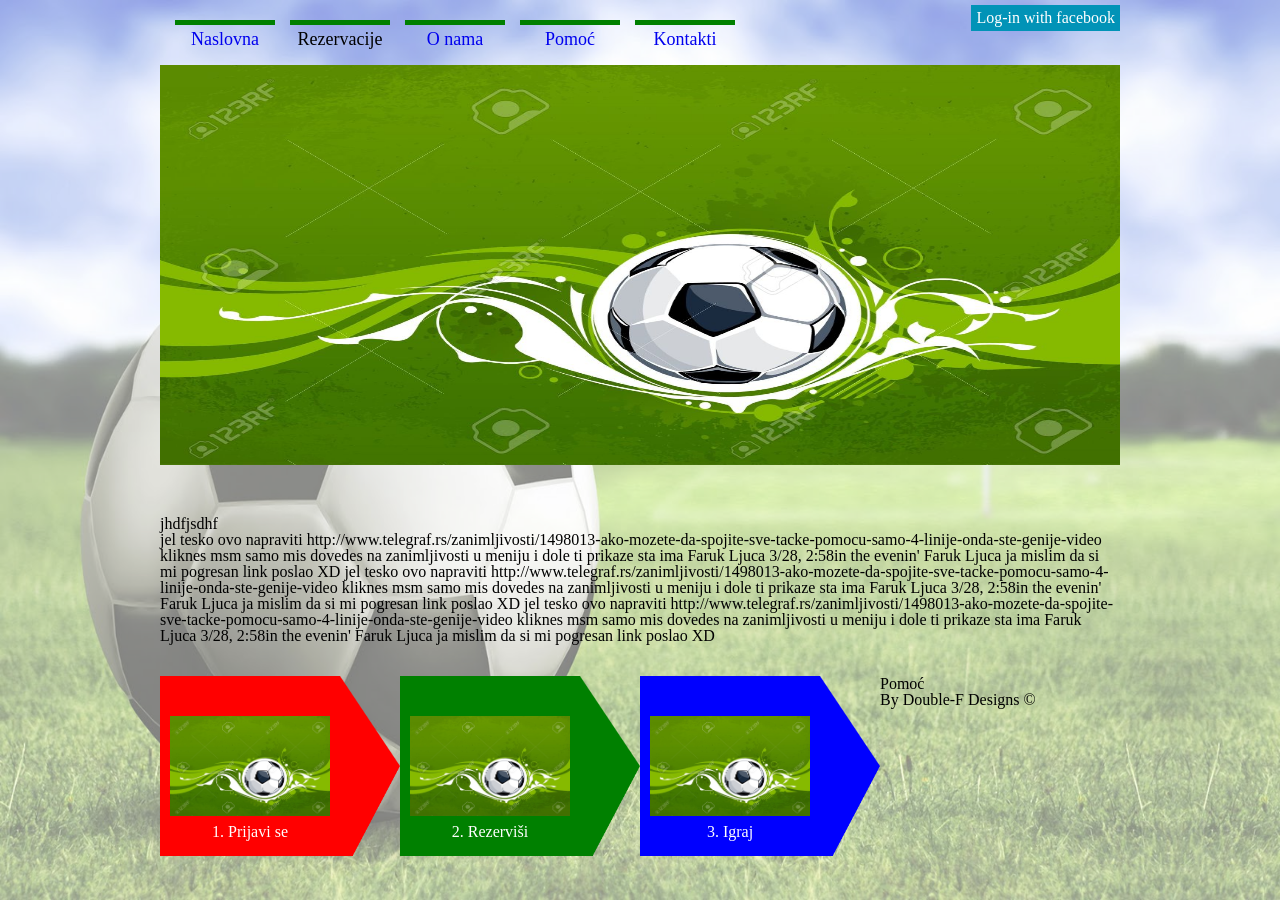
==== Termini.ba/index.html @ c822c672 "Dodao sve fajlove" ====
<!DOCTYPE html>
<html>
<head>
    <meta charset="UTF-8">
    <title>Termini.ba</title>
    <link href="stil.css" rel="stylesheet" type="text/css">
    <script src="skripte/jquery-2.1.3.js"></script>
    <!-- <script src="https://ajax.googleapis.com/ajax/libs/jquery/1.11.2/jquery.min.js"></script> -->
</head>
<body>

<img id="pozadina" src="slike/pozadina.jpg">

<div id="kontejner">
    <header>
        <nav>
            <ul>
                <li><a href="#">Naslovna</a></li>
                <li><a id="indexRezervacijeMeni">Rezervacije</a></li>
                <li id="indexRezervacijePodmeni">
                    <ul>
                        <li><a href="#">Fudbal</a></li>
                        <li><a href="#">Košarka</a></li>
                        <li><a href="#">Tenis</a></li>
                    </ul>
                </li>
                <li><a href="#">O nama</a></li>
                <li><a href="#">Pomoć</a></li>
                <li><a href="#">Kontakti</a></li>
            </ul>
        </nav>
    </header>
    <div id="login">
        Log-in with facebook
    </div>
    <div id="baner">
        <img src="slike/banner.jpg">
        <div id="opis">
            <article>
                <br><br><br>
                <h2>jhdfjsdhf</h2>
                <p>

                    jel tesko ovo napraviti
                    http://www.telegraf.rs/zanimljivosti/1498013-ako-mozete-da-spojite-sve-tacke-pomocu-samo-4-linije-onda-ste-genije-video
                    kliknes
                    msm samo mis dovedes na zanimljivosti
                    u meniju
                    i dole ti prikaze sta ima
                    Faruk Ljuca
                    3/28, 2:58in the evenin'
                    Faruk Ljuca
                    ja mislim da si mi pogresan link poslao XD
                    jel tesko ovo napraviti
                    http://www.telegraf.rs/zanimljivosti/1498013-ako-mozete-da-spojite-sve-tacke-pomocu-samo-4-linije-onda-ste-genije-video
                    kliknes
                    msm samo mis dovedes na zanimljivosti
                    u meniju
                    i dole ti prikaze sta ima
                    Faruk Ljuca
                    3/28, 2:58in the evenin'
                    Faruk Ljuca
                    ja mislim da si mi pogresan link poslao XD
                    jel tesko ovo napraviti
                    http://www.telegraf.rs/zanimljivosti/1498013-ako-mozete-da-spojite-sve-tacke-pomocu-samo-4-linije-onda-ste-genije-video
                    kliknes
                    msm samo mis dovedes na zanimljivosti
                    u meniju
                    i dole ti prikaze sta ima
                    Faruk Ljuca
                    3/28, 2:58in the evenin'
                    Faruk Ljuca
                    ja mislim da si mi pogresan link poslao XD
                    <br><br><br>
                </p>
            </article>
        </div>
        <div class="korak" id="jedan">
            <img src="slike/banner.jpg">
            <p>1. Prijavi se</p>
        </div>
        <canvas class="canvasKorak" id="canvasJedan"></canvas>
        <div class="korak" id="dva">
            <img src="slike/banner.jpg">
            <p>2. Rezerviši</p>
        </div>
        <canvas class="canvasKorak" id="canvasDva"></canvas>
        <div class="korak" id="tri">
            <img src="slike/banner.jpg">
            <p>3. Igraj</p>
        </div>
        <canvas class="canvasKorak" id="canvasTri"></canvas>
    </div>
    <main>
    <aside>
        <h2>Pomoć </h2>
        <!-- <iframe width="240" height="200" src="https://www.youtube.com/embed/ebXbLfLACGM?start=13&autoplay=1" frameborder="0" allowfullscreen></iframe> -->
    </aside>
    </main>
    <footer>
    <p>By Double-F Designs &copy;</p> <br><br>
    </footer>
</div>

<script src="skripte/rezervacije_podmeni_click.js"></script>
<script src="skripte/onload.js"></script>
</body>
</html>
---- Termini.ba/stil.css ----
/***   CSS reset   ***/
html, body, div, span, applet, object, iframe,
h1, h2, h3, h4, h5, h6, p, blockquote, pre,
a, abbr, acronym, address, big, cite, code,
del, dfn, em, img, ins, kbd, q, s, samp,
small, strike, strong, sub, sup, tt, var,
b, u, i, center,
dl, dt, dd, ol, ul, li,
fieldset, form, label, legend,
table, caption, tbody, tfoot, thead, tr, th, td,
article, aside, canvas, details, embed,
figure, figcaption, footer, header, hgroup,
menu, nav, output, ruby, section, summary,
time, mark, audio, video {
    margin: 0;
    padding: 0;
    border: 0;
    font-size: 100%;
    font: inherit;
    vertical-align: baseline;
}
/* HTML5 display-role reset for older browsers */
article, aside, details, figcaption, figure,
footer, header, hgroup, menu, nav, section {
    display: block;
}
body {
    line-height: 1;
}
ol, ul {
    list-style: none;
}
blockquote, q {
    quotes: none;
}
blockquote:before, blockquote:after,
q:before, q:after {
    content: '';
    content: none;
}
table {
    border-collapse: collapse;
    border-spacing: 0;
}

/***   Moj CSS   ***/

/***   Fiksiranje pozadinske slike   ***/
img#pozadina {
    position: fixed;
    width: 100%;
    height: 100%;
    z-index: -1;
    opacity: 0.5;
}

/***   Podmeni za rezervacije   ***/
li#indexRezervacijePodmeni {
    display: none;
    position: absolute;
    top: 60px;
    left: 306px;
    cursor: pointer;
}
details summary {
    cursor: ew-resize;
}
.naziv:hover {
    cursor: pointer;
}
li#indexRezervacijePodmeni > ul > li {
    background-color: green;
    padding: 10px 20px;
    margin: 5px;
}

li#indexRezervacijePodmeni > ul > li > a {
    text-decoration: none;
    color: white;
    text-align: center;
    font-size: large;
}



#kontejner {
    width: 960px;
    margin-left: auto;
    margin-right: auto;
}
img {
    width: 100%;
    height: 400px;
}
.korak {
    height: 180px;
    width: 180px;
    float: left;
    color: white;
    text-align: center;
}
.korak > img {
    width: 160px;
    height: 100px;
    margin: 40px auto 5px auto;
    float: none;
}
#jedan {
    background-color: red;
}
#dva {
    background-color: green;
}
#tri {
    background-color: blue;
}
.canvasKorak {
    width: 60px;
    height: 180px;
    float: left;
}

/***   Navigacija   ***/
nav {
    float: left;
    margin-top: 20px;
}
nav > ul > li {
    display: inline;
    float: left;
    padding-left: 15px;
}
nav > ul > li > a {
    display: block;
    width: 100px;
    height: 25px;
    text-align: center;
    text-decoration: none;
    padding-top: 5px;
    font-size: large;
    border-top-width: 5px;
    border-color: green;
    border-top-style: solid;
    margin-bottom: 10px;
}
nav > ul > li > a:hover {
    color: white;
    background-color: green;
    border-bottom-width: 5px;
    border-bottom-style: solid;
    margin-bottom: 5px;
}
#opis {
    float: left;
    width: 100%;
}
#login {
    float: right;
    color: white;
    background-color: #0193B7;
    padding: 5px;
    margin-top: 5px;
}
#rezervacije {
    position: relative;
    top:120px;
    left: 100px;
    float: none;
}
#rezervacije > ul >li {
    text-align: center;
    width: 120px;
    padding: 5px;
    float: none;
    background-color: #0193B7;
    color: white;
    border-bottom: 3px solid black;
}
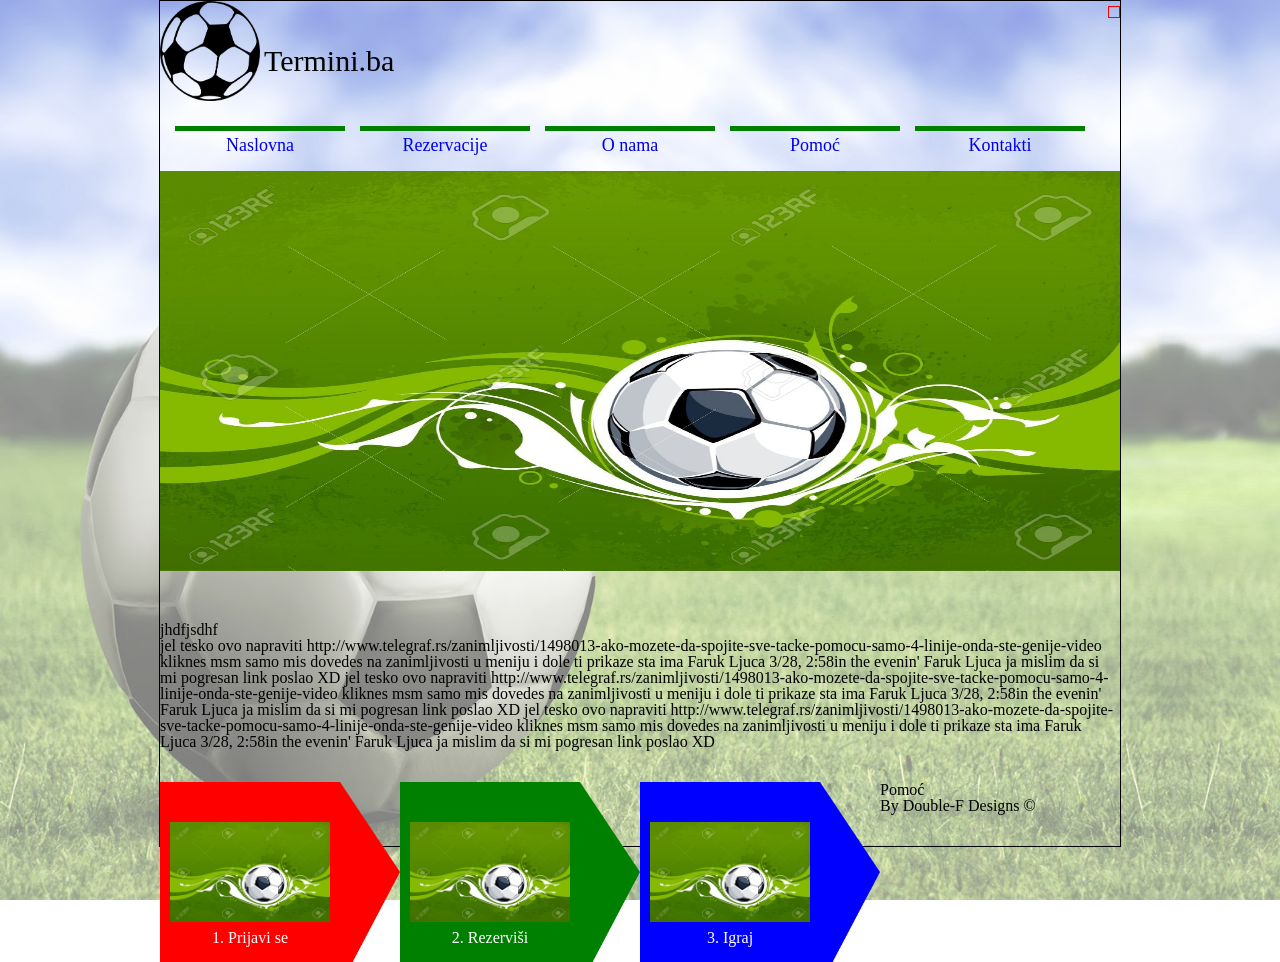
==== commit 08dc7d3d: "Radio malo treće spirale i napravio fb login" ====
--- a/Termini.ba/index.html
+++ b/Termini.ba/index.html
@@ -9,32 +9,56 @@
 </head>
 <body>
 
+<!-- Facebook SDK -->
+<script>
+    window.fbAsyncInit = function() {
+        FB.init({
+            appId      : '367326690144556',
+            xfbml      : true,
+            version    : 'v2.3'
+        });
+    };
+
+    (function(d, s, id){
+        var js, fjs = d.getElementsByTagName(s)[0];
+        if (d.getElementById(id)) {return;}
+        js = d.createElement(s); js.id = id;
+        js.src = "//connect.facebook.net/en_US/sdk.js";
+        fjs.parentNode.insertBefore(js, fjs);
+    }(document, 'script', 'facebook-jssdk'));
+</script>
+
 <img id="pozadina" src="slike/pozadina.jpg">
 
-<div id="kontejner">
+<div id="kontejner" style="border: 1px solid black">
     <header>
-        <nav>
-            <ul>
-                <li><a href="#">Naslovna</a></li>
-                <li><a id="indexRezervacijeMeni">Rezervacije</a></li>
-                <li id="indexRezervacijePodmeni">
-                    <ul>
-                        <li><a href="#">Fudbal</a></li>
-                        <li><a href="#">Košarka</a></li>
-                        <li><a href="#">Tenis</a></li>
-                    </ul>
-                </li>
-                <li><a href="#">O nama</a></li>
-                <li><a href="#">Pomoć</a></li>
-                <li><a href="#">Kontakti</a></li>
-            </ul>
-        </nav>
+        <div id="logo">
+            <img src="slike/logo.png">
+            <span id="logoTekst">Termini.ba</span>
+        </div>
+        <div id="login" style="border: 1px solid red">
+            <div class="fb-login-button" data-max-rows="1" data-size="icon" data-show-faces="false" data-auto-logout-link="false"></div>
+        </div>
     </header>
-    <div id="login">
-        Log-in with facebook
-    </div>
+    <nav>
+        <ul>
+            <li><a href="#">Naslovna</a></li>
+            <li>
+                <a href="#">Rezervacije</a>
+                <ul>
+                    <li><a href="#">Fudbal</a></li>
+                    <li><a href="#">Košarka</a></li>
+                    <li><a href="#">Tenis</a></li>
+                </ul>
+            </li>
+            <li><a href="#">O nama</a></li>
+            <li><a href="#">Pomoć</a></li>
+            <li><a href="#">Kontakti</a></li>
+        </ul>
+    </nav>
+
     <div id="baner">
-        <img src="slike/banner.jpg">
+        <img height="400" width="960" src="slike/banner.jpg">
         <div id="opis">
             <article>
                 <br><br><br>
@@ -104,5 +128,6 @@
 
 <script src="skripte/rezervacije_podmeni_click.js"></script>
 <script src="skripte/onload.js"></script>
+<script src="skripte/fbClick.js"></script>
 </body>
 </html>
--- a/Termini.ba/stil.css
+++ b/Termini.ba/stil.css
@@ -88,10 +88,6 @@
     margin-left: auto;
     margin-right: auto;
 }
-img {
-    width: 100%;
-    height: 400px;
-}
 .korak {
     height: 180px;
     width: 180px;
@@ -124,6 +120,7 @@
 nav {
     float: left;
     margin-top: 20px;
+    width: 960px;
 }
 nav > ul > li {
     display: inline;
@@ -132,7 +129,7 @@
 }
 nav > ul > li > a {
     display: block;
-    width: 100px;
+    width: 170px;
     height: 25px;
     text-align: center;
     text-decoration: none;
@@ -150,29 +147,47 @@
     border-bottom-style: solid;
     margin-bottom: 5px;
 }
+nav ul li ul li {
+    width: 170px;
+    height: 30px;
+    padding: 15px 0 0 0;
+    margin: 5px 0;
+    background-color: #0193B7;
+    text-align: center;
+}
+nav ul li ul li a {
+    text-decoration: none;
+    color:white;
+}
+nav ul li ul {
+    display: none;
+}
+nav ul li:hover ul {
+    display: block;
+    position: relative;
+}
 #opis {
     float: left;
     width: 100%;
 }
-#login {
+
+/***   Logo   ***/
+@import url(http://fonts.googleapis.com/css?family=Luckiest+Guy);
+div#logo > img {
+    height: 100px;
+    width: 100px;
+}
+div#logo > span {
+    font-family: 'Luckiest Guy', cursive;
+    font-size: 30px;
+    position: relative;
+    top: -30px;
+}
+div#logo {
+    float: left;
+}
+div#login {
     float: right;
-    color: white;
-    background-color: #0193B7;
     padding: 5px;
     margin-top: 5px;
-}
-#rezervacije {
-    position: relative;
-    top:120px;
-    left: 100px;
-    float: none;
-}
-#rezervacije > ul >li {
-    text-align: center;
-    width: 120px;
-    padding: 5px;
-    float: none;
-    background-color: #0193B7;
-    color: white;
-    border-bottom: 3px solid black;
 }
